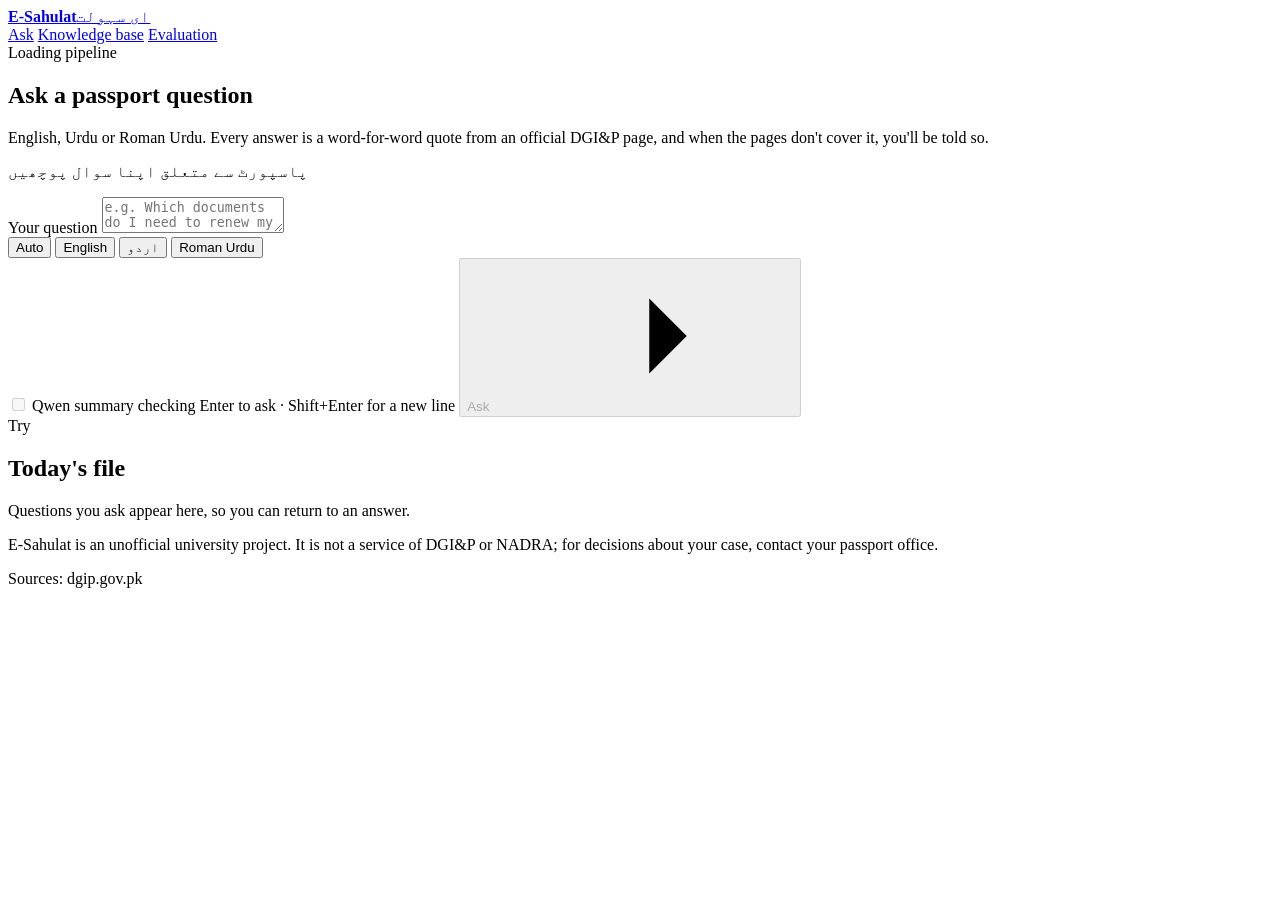
==== web/index.html @ c5f0f52f "Replace the Streamlit GUI with a web app and add a Qwen switch server.py (FastAPI) runs the notebook" ====
<!doctype html>
<html lang="en">
<head>
<meta charset="utf-8">
<meta name="viewport" content="width=device-width, initial-scale=1, viewport-fit=cover">
<meta name="theme-color" content="#1d4a37">
<meta name="description" content="Passport answers quoted verbatim from official DGI&amp;P pages, in English, Urdu and Roman Urdu.">
<title>E-Sahulat · Passport answers from official sources</title>
<link rel="icon" href="data:image/svg+xml,%3Csvg xmlns='http://www.w3.org/2000/svg' viewBox='0 0 32 32'%3E%3Crect width='32' height='32' rx='7' fill='%231d4a37'/%3E%3Crect x='6.5' y='9' width='19' height='14' rx='3' fill='none' stroke='%23eef4ef' stroke-width='2.4' transform='rotate(-8 16 16)'/%3E%3C/svg%3E">
<link rel="preconnect" href="https://fonts.googleapis.com">
<link rel="preconnect" href="https://fonts.gstatic.com" crossorigin>
<link rel="stylesheet" href="https://fonts.googleapis.com/css2?family=Archivo:wdth,wght@62..125,400..900&family=Noto+Nastaliq+Urdu:wght@400;600&family=Source+Serif+4:opsz,wght@8..60,400;8..60,500&display=swap">
<link rel="stylesheet" href="/styles.css">
</head>
<body>
<svg width="0" height="0" style="position:absolute" aria-hidden="true">
  <symbol id="i-arrow" viewBox="0 0 24 24"><path d="M5 12h14M13 6l6 6-6 6"/></symbol>
  <symbol id="i-ext" viewBox="0 0 24 24"><path d="M14 4h6v6M20 4l-9 9M18 14v5a1 1 0 0 1-1 1H5a1 1 0 0 1-1-1V7a1 1 0 0 1 1-1h5"/></symbol>
  <symbol id="i-check" viewBox="0 0 24 24"><path d="M12 3 4.5 6v5.5c0 4.6 3.1 8.2 7.5 9.5 4.4-1.3 7.5-4.9 7.5-9.5V6L12 3Z"/><path d="m8.8 12.2 2.3 2.3 4.3-4.6"/></symbol>
  <symbol id="i-alert" viewBox="0 0 24 24"><path d="M10.3 3.9 2.6 17.5A2 2 0 0 0 4.3 20.5h15.4a2 2 0 0 0 1.7-3L13.7 3.9a2 2 0 0 0-3.4 0Z"/><path d="M12 9v4.5M12 17h.01"/></symbol>
  <symbol id="i-chev" viewBox="0 0 24 24"><path d="m9 6 6 6-6 6"/></symbol>
  <symbol id="i-search" viewBox="0 0 24 24"><circle cx="11" cy="11" r="7"/><path d="m20 20-3.6-3.6"/></symbol>
  <symbol id="i-spark" viewBox="0 0 24 24"><path d="M4 6h16M4 12h10M4 18h7"/></symbol>
  <symbol id="i-link" viewBox="0 0 24 24"><path d="M9 7H6a5 5 0 0 0 0 10h3M15 7h3a5 5 0 0 1 0 10h-3M8 12h8"/></symbol>
  <symbol id="i-load" viewBox="0 0 24 24"><path d="M21 12a9 9 0 1 1-6.2-8.6"/></symbol>
</svg>

<header class="cover">
  <div class="cover-inner">
    <a class="wordmark" href="#/ask" aria-label="E-Sahulat, home"><b>E-Sahulat</b><span class="ur" lang="ur">ای سہولت</span></a>
    <nav class="tabs" aria-label="Sections">
      <a class="tab" href="#/ask" data-view="ask">Ask</a>
      <a class="tab" href="#/kb" data-view="kb">Knowledge base</a>
      <a class="tab" href="#/eval" data-view="eval">Evaluation</a>
      <span class="tab-indicator" aria-hidden="true"></span>
    </nav>
    <div class="cover-status" role="status" aria-live="polite"><span class="pulse" id="pulse"></span><span class="label" id="status-label">Loading pipeline</span></div>
  </div>
</header>

<main>
  <div id="boot-banner" class="banner loading" hidden>
    <svg class="icon"><use href="#i-load"/></svg>
    <div><strong>Loading the pipeline from the notebook.</strong> The first run builds the indexes and can take a minute; you can read the evaluation meanwhile.
      <div class="progress"><i></i></div></div>
  </div>

  <!-- Ask -->
  <section class="view" id="view-ask" aria-labelledby="ask-title">
    <div class="page-head">
      <div>
        <h1 id="ask-title">Ask a passport question</h1>
        <p class="lede">English, Urdu or Roman Urdu. Every answer is a word-for-word quote from an official DGI&amp;P page, and when the pages don't cover it, you'll be told so.</p>
      </div>
      <p class="ur" lang="ur">پاسپورٹ سے متعلق اپنا سوال پوچھیں</p>
    </div>

    <div class="ask-grid">
      <div>
        <form class="composer" id="ask-form">
          <label class="sr-only" for="query">Your question</label>
          <textarea id="query" name="query" rows="2" dir="auto" maxlength="1000" placeholder="e.g. Which documents do I need to renew my passport?" autocomplete="off"></textarea>
          <div class="composer-foot">
            <div class="segmented" role="group" aria-label="Reply language" id="lang">
              <button type="button" data-lang="auto" aria-pressed="true">Auto</button>
              <button type="button" data-lang="en" aria-pressed="false">English</button>
              <button type="button" data-lang="ur" aria-pressed="false"><span class="ur-label" lang="ur">اردو</span></button>
              <button type="button" data-lang="roman_ur" aria-pressed="false">Roman Urdu</button>
            </div>
            <label class="switch" id="llm-switch">
              <input type="checkbox" id="use-llm" role="switch" aria-describedby="llm-state" disabled> <span>Qwen summary</span>
              <span class="llm-state" id="llm-state" data-state="checking">checking</span>
            </label>
            <span class="kbd">Enter to ask · Shift+Enter for a new line</span>
            <button class="btn btn-primary" type="submit" id="ask-btn" disabled>Ask <svg class="icon"><use href="#i-arrow"/></svg></button>
          </div>
        </form>

        <div class="examples" id="examples"><span>Try</span></div>

        <div class="result" id="result" aria-live="polite"></div>
      </div>

      <aside class="file" aria-labelledby="file-title">
        <div class="file-head"><h2 id="file-title">Today's file</h2><button type="button" id="clear-file" hidden>Clear</button></div>
        <ul class="file-list" id="file-list"></ul>
        <p class="file-empty" id="file-empty">Questions you ask appear here, so you can return to an answer.</p>
        <dl class="about" id="about"></dl>
      </aside>
    </div>
  </section>

  <!-- Knowledge base -->
  <section class="view" id="view-kb" aria-labelledby="kb-title" hidden>
    <div class="page-head">
      <div>
        <h1 id="kb-title">Knowledge base</h1>
        <p class="lede" id="kb-lede">The official passages every answer is quoted from. Freshness: needs manual review against dgip.gov.pk.</p>
      </div>
      <p class="ur" lang="ur">سرکاری معلومات کا ذخیرہ</p>
    </div>
    <div class="kb-tools">
      <div class="search">
        <svg class="icon"><use href="#i-search"/></svg>
        <label class="sr-only" for="kb-q">Filter passages</label>
        <input id="kb-q" type="search" dir="auto" placeholder="Filter: NOC, minor, fast track, تجدید" autocomplete="off">
      </div>
      <label class="sr-only" for="kb-topic">Topic</label>
      <select class="select" id="kb-topic"><option value="">All topics</option></select>
      <span class="kb-count" id="kb-count"></span>
    </div>
    <ul class="kb-list" id="kb-list"></ul>
  </section>

  <!-- Evaluation -->
  <section class="view" id="view-eval" aria-labelledby="eval-title" hidden>
    <div class="page-head">
      <div>
        <h1 id="eval-title">Evaluation</h1>
        <div class="eval-meta" id="eval-meta"></div>
      </div>
    </div>
    <div id="eval-body"></div>
  </section>
</main>

<footer class="site-foot">
  <p>E-Sahulat is an unofficial university project. It is not a service of DGI&amp;P or NADRA; for decisions about your case, contact your passport office.</p>
  <p>Sources: dgip.gov.pk</p>
</footer>

<div class="tooltip" id="tooltip" role="tooltip"></div>
<script src="/app.js" type="module"></script>
</body>
</html>
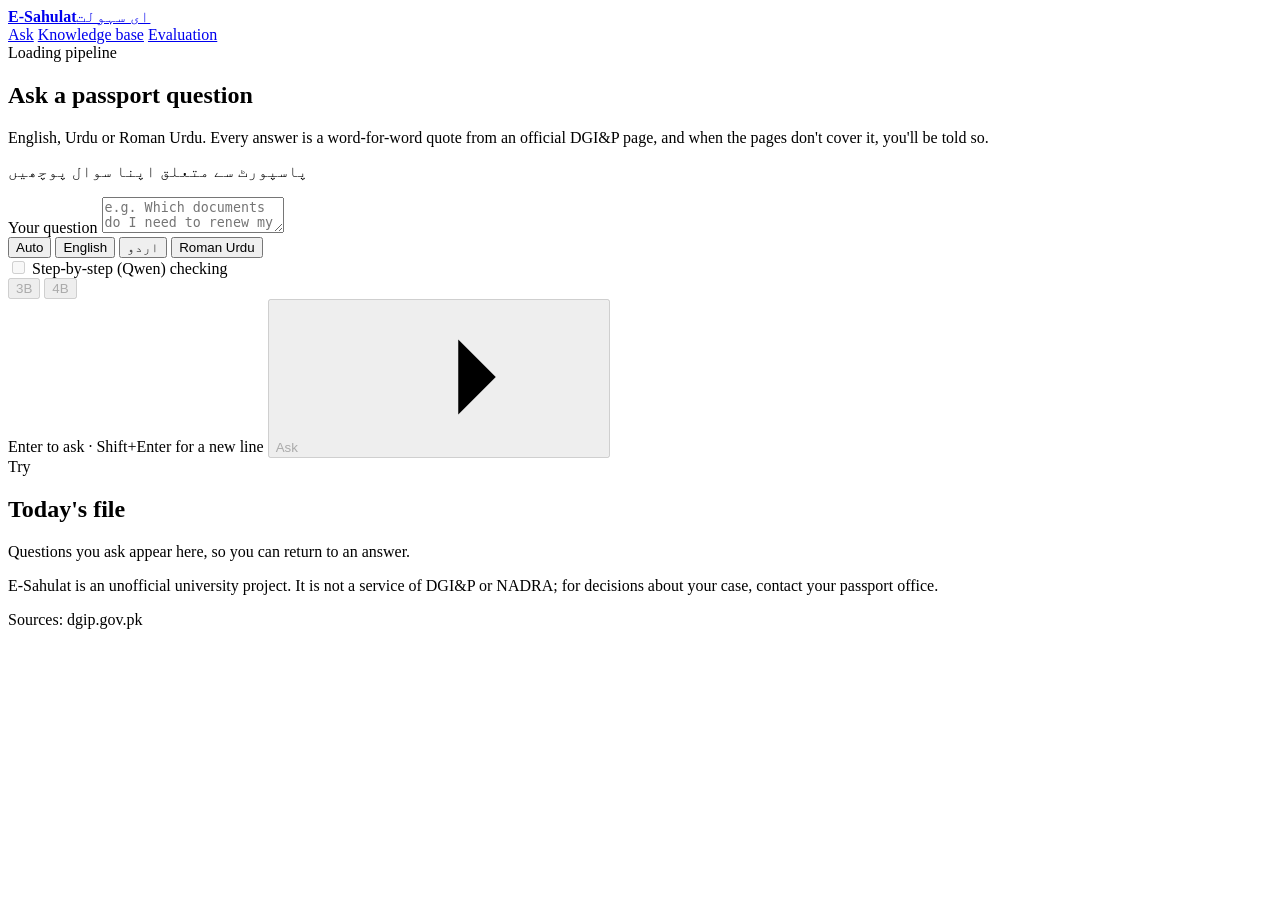
==== commit 44cfcec2: "Answer-first results, passport-assumed queries and a Qwen 3B/4B toggle - The answer now leads the re" ====
--- a/web/index.html
+++ b/web/index.html
@@ -34,7 +34,7 @@
       <a class="tab" href="#/eval" data-view="eval">Evaluation</a>
       <span class="tab-indicator" aria-hidden="true"></span>
     </nav>
-    <div class="cover-status" role="status" aria-live="polite"><span class="pulse" id="pulse"></span><span class="label" id="status-label">Loading pipeline</span></div>
+    <div class="cover-status" role="status" aria-live="polite"><span class="status-dot" id="status-dot"></span><span class="label" id="status-label">Loading pipeline</span></div>
   </div>
 </header>
 
@@ -68,9 +68,13 @@
               <button type="button" data-lang="roman_ur" aria-pressed="false">Roman Urdu</button>
             </div>
             <label class="switch" id="llm-switch">
-              <input type="checkbox" id="use-llm" role="switch" aria-describedby="llm-state" disabled> <span>Qwen summary</span>
+              <input type="checkbox" id="use-llm" role="switch" aria-describedby="llm-state" disabled> <span>Step-by-step (Qwen)</span>
               <span class="llm-state" id="llm-state" data-state="checking">checking</span>
             </label>
+            <div class="segmented llm-size" role="group" aria-label="Qwen model size" id="llm-size">
+              <button type="button" data-model="3b" aria-pressed="true" disabled>3B</button>
+              <button type="button" data-model="4b" aria-pressed="false" disabled>4B</button>
+            </div>
             <span class="kbd">Enter to ask · Shift+Enter for a new line</span>
             <button class="btn btn-primary" type="submit" id="ask-btn" disabled>Ask <svg class="icon"><use href="#i-arrow"/></svg></button>
           </div>
